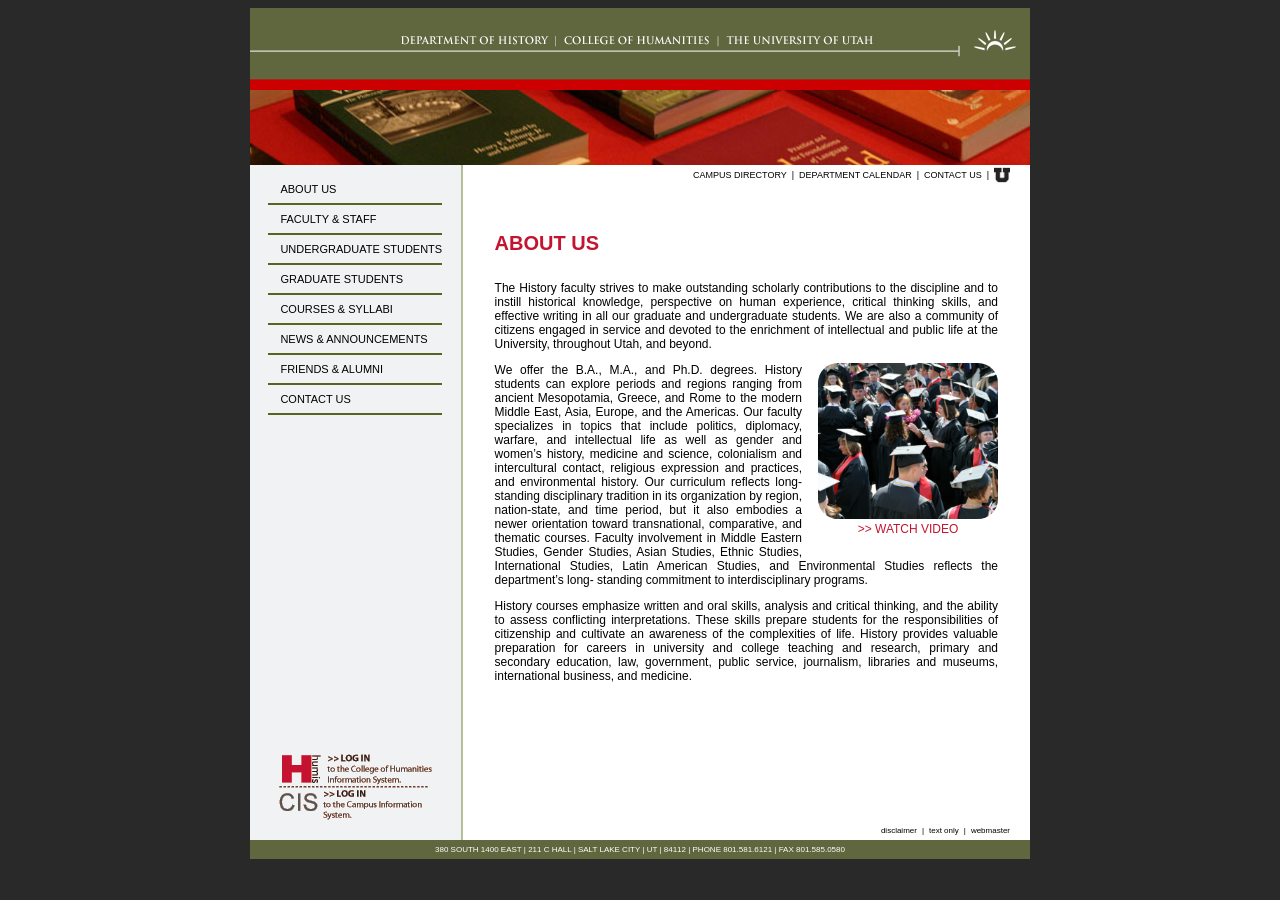
==== aboutUs.html @ ad6594cc "Final edits on About Us Page" ====
<!DOCTYPE html>
<html lang="en">
<head>
    <title>About Us</title>
    <link type="text/css" href="style.css" rel="stylesheet">
    <meta charset="UTF-8" name="viewport" content="width=device-width, initial-scale=1.0">
</head>
<body>
    <section class="page-container">
        <header>
            <a href="index.html"><img src="files/historyHeader.gif" alt="header"/></a>
            <img src="files/histBooks01.jpg" alt="header"/>
        </header>

        <nav class="secondary topNav mobileTopNav">
            <a href="#">Campus Directory</a>|
            <a href="#">Department Calendar</a>|
            <a href="#">Contact Us</a>|
            <img src="files/u_small.gif" alt="U" height="16" width="16"/>
        </nav>

        <nav class="drop-down-menu">
            <label for="navDrop"></label>
            <select name="navDrop" id="navDrop">
                <option value="#" selected="selected">Navigate to...</option>
                <option value="#">About Us</option>
                <option value="#">Faculty &amp Staff</option>
                <option value="#">Undergraduate Students</option>
                <option value="#">Graduate Students</option>
                <option value="#">Courses &amp Syllabi </option>
                <option value="#">News &amp Announcements</option>
                <option value="#">Friends &amp Alumni</option>
                <option value="#">Contact Us</option>
            </select>
        </nav>

        <section class="content-block innerPage-block">

            <div class="leftNav innerPage-leftNav">
                <nav class="primary">
                    <a href="aboutUs.html" class="active">About us</a>
                    <a href="#">faculty &amp; staff</a>
                    <a href="#">Undergraduate Students</a>
                    <a href="#">Graduate Students</a>
                    <a href="#">Courses &amp Syllabi </a>
                    <a href="#">News &amp Announcements</a>
                    <a href="#">Friends &amp Alumni</a>
                    <a href="#">Contact Us</a>
                </nav>

                <div class="login-links">
                    <img src="files/login-cis.gif" alt="HUMIS login">
                    <img src="files/login-humis.gif" alt="CIS login">
                </div>
            </div>

            <section class="inner">
                <div class="topHalf_mainContent">
                    <nav class="secondary topNav desktopTopNav">
                        <a href="#">Campus Directory</a>|
                        <a href="#">Department Calendar</a>|
                        <a href="#">Contact Us</a>|
                        <img src="files/u_small.gif" alt="U" height="16" width="16"/>
                    </nav>

                    <main>
                        <h1 class="content-heading">About Us</h1>

                        <div class="content-information">
                            <p>
                                The History faculty strives to make outstanding scholarly contributions to the discipline
                                and to instill historical knowledge, perspective on human experience, critical thinking
                                skills, and effective writing in all our graduate and undergraduate students. We are
                                also a community of citizens engaged in service and devoted to the enrichment of
                                intellectual and public life at the University, throughout Utah, and beyond.
                            </p>
                            <div class="right-image-container">
                                <img src="files/graduation.png" id="graduation_pic" alt="Graduates"/>
                                <div class="more-link watch-link"><a href="#">>> Watch Video</a></div>
                            </div>
                            <p>
                                We offer the B.A., M.A., and Ph.D. degrees. History
                                students can explore periods and regions ranging
                                from ancient Mesopotamia, Greece, and Rome to the
                                modern Middle East, Asia, Europe, and the Americas.
                                Our faculty specializes in topics that include politics,
                                diplomacy, warfare, and intellectual life as well as
                                gender and women’s history, medicine and science,
                                colonialism and intercultural contact, religious
                                expression and practices, and environmental history.
                                Our curriculum reflects long-standing disciplinary
                                tradition in its organization by region, nation-state,
                                and time period, but it also embodies a newer
                                orientation toward transnational, comparative, and
                                thematic courses. Faculty involvement in Middle
                                Eastern Studies, Gender Studies, Asian Studies, Ethnic Studies, International Studies,
                                Latin American Studies, and Environmental Studies reflects the department’s long-
                                standing commitment to interdisciplinary programs.
                            </p>

                            <p>
                                History courses emphasize written and oral skills, analysis and critical thinking, and
                                the ability to assess conflicting interpretations. These skills prepare students for the
                                responsibilities of citizenship and cultivate an awareness of the complexities of life.
                                History provides valuable preparation for careers in university and college teaching
                                and research, primary and secondary education, law, government, public service,
                                journalism, libraries and museums, international business, and medicine.
                            </p>

                        </div>
                    </main>
                </div>

                <nav class="secondary bottomNav">
                    <a href="#">Disclaimer</a>|
                    <a href="#">Text only</a>|
                    <a href="#">Webmaster</a>
                </nav>
            </section>


        </section>
        <footer>
            380 South 1400 East |
            211 C Hall |
            Salt Lake City |
            UT |
            84112 |
            Phone 801.581.6121 |
            Fax 801.585.0580
        </footer>
    </section>
</body>
</html>
---- style.css ----
/*VARIABLES*/
:root {
    --primary_color: #60663e;
    --light_green: #f0f2f3;
    --body_color: #292929;
    --border_color: #b7bc9b;
    --primaryNav_border: #556524;
    --secondary_color: #C31430FF;
}

/*GENERAL STYLES*/
body {
    font-family: Arial, Helvetica, sans-serif;
    background-color: var(--body_color);
}

p {
    font-size: 12px;
    text-align: justify;
}

.content-information {
    padding: 0 32px;
}

h1 {
    text-transform: uppercase;
}

h1.content-heading {
    color: var(--secondary_color);
    font-size: 20px;
    font-weight: bold;
    padding: 20px 32px 0 32px;
}

/*SITEWIDE STYLES*/
section.page-container {
    min-width: 390px;
    max-width : 780px;
    margin: 0 auto;
    background-color: white;
    min-height: 695px;
}

header {
    img {
        display: block;
        width: 100%
    }
}

nav.drop-down-menu {
    display: flex;
    justify-content: center;
    align-items: center;
    margin: 12px;
    select {
        width: 100%;
        text-transform: uppercase;
        background: none;
        border: solid 1px black;
    }
}

section.content-block {
    min-height: 75vh;
}

nav.secondary{
    min-height: 20px;
    padding-right: 20px;
    font-size: 9px;
    display: flex;
    justify-content: center;
    align-items: center;
    gap: 5px;

    a{
        color: black;
        text-decoration: none;
        text-transform: uppercase;

        &:hover{
            text-decoration: underline;
        }
    }

    &.bottomNav { /*& allows it to be applied to nav directly instead on only working with a child.*/
        font-size: 8px;
        a {
            text-transform: lowercase;
        }
    }
}

section.innerPage-block {
    display: flex;
}

.leftNav {
    flex-direction: column;
    justify-content: space-between;
    align-items: center;

    nav.primary{
        display:none;
        a {
            display: block;
            text-decoration: none;
            color: black;
            border-bottom: 2px solid var(--primaryNav_border);
            padding: 8px 0 8px 12px;
            text-transform: uppercase;
            font-size: 11px;
            margin: 0 15px 0 15px;

            &:hover{
                color: white;
                background-color: var(--primary_color);

            }
        }
    }

    .login-links {
        display: none;
        flex-direction: column-reverse;
        align-items: flex-start;
        margin-bottom: 10px;
    }
}

div.innerPage-leftNav {
    display: none;
    min-width: 27%;
    padding: 10px 0;
    background: var(--light_green);
    border-right: 2px solid var(--border_color);
}

nav.desktopTopNav{
    display: none;
}

section.inner {
    display: flex;
    flex-direction: column;
    justify-content: space-between;
    main {
        display: block;
    }
}

div.right-image-container {
    display: flex;
    flex-direction: column;
    align-items: center;

}

div.more-link {
    text-align: right;
    a {
        color: var(--secondary_color);
        text-decoration: none;
        text-transform: uppercase;
        font-size: 12px;

        &:hover{ /*pseudo class when users mouse overs*/
            text-decoration: underline;
        }
    }
}

footer {
    text-align: center;
    text-transform: uppercase;
    font-size: 8px;
    background: var(--primary_color);
    color: white;
    padding: 5px;
}

/*HOMEPAGE STYLES*/
p.homepage-text {
    font-size: 10px;
    padding: 0;
}

section.homepage {
    background-image: url("./files/uofu_medallion_rt.gif");
    background-repeat: no-repeat;
    background-position: right bottom;
}

section.green-box {
    background: url("./files/brownBox.gif") center repeat;
    padding: 10px;
    margin: 0 20px 70px 20px;
    justify-self: center;
    border-radius: 10px;
    min-height: 400px;
    display: flex;
    justify-content: center;

    main {
        background: white;
        padding: 10px;

        #pottery_img {
            margin-bottom: 10px;
            width: 100%;
        }

        h1.article-heading {
            color: var(--primary_color);
            font-size: 12pt;
            border-bottom: 2px dashed red;
            font-weight: unset;
            margin: 0 0 5px 0;
        }
    }
}

/*ABOUT PAGE STYLES*/
div.watch-link {
    text-align: center;
}

img#graduation_pic {
    border-radius: 20px;
    width:100%
}

/* OVERRIDES FOR DESKTOP AND TABLET*/
@media screen and (width > 600px) {
    /*SITEWIDE OVERRIDES*/

    nav.secondary.topNav {
        justify-content: right;
    }

    nav.mobileTopNav{
        display: none;
    }

    nav.desktopTopNav{
        display: flex;
    }

    nav.drop-down-menu {
        display: none;
    }

    nav.secondary.bottomNav {
        justify-content: right;
    }

    section.content-block {
        .leftNav {
            display: flex;
            nav.primary {
                display: block;
            }

            div.login-links {
                display: flex;
            }
        }

        main {

            margin-bottom: 50px;
        }
    }

    div.right-image-container {
        float: right;
        img#graduation_pic {
            width: 180px;
        }
        margin: 0 0 16px 16px;
    }

    /*HOMEPAGE OVERRIDES*/
    section.green-box {
        gap: 20px;
        justify-content: space-evenly;
    }

}
/*REFACTOR NEEDED BELOW*/
/*Fellowship css*/

.fellowship-main-content {
    display: flex;
}

#header_img {
    width: 100%;
}

.fellowship-main-content > div.leftNav {
    width : 27%;
    background-color: rgba(96, 102, 62, 0.13);
    border-right: var(--primary_color) solid 1px;
    margin-bottom: 0;
}

.fellowship-main-content > div.leftNav > nav {
    margin-bottom: 300px;
    margin-top: 10px;
}

.fellowship-main-content > div.leftNav > .login-links {
    margin-bottom: 50px;
    margin-left: 20px;
}

.fellowship-main-content > div.main {
    width : 70%;
    margin-bottom: 0;
    padding-left: 30px;
    padding-right: 0;
}

.fellowship-main-content > div.main > nav.bottomNav {
    padding: 0 5px 0 0;
}

h3 {
    color: #b30000;
    text-transform: uppercase;
    font-size: 9pt;
    margin-top: 30px;
}

#fellowship_info {
    margin-bottom: 200px;
}

#fellowship_info > p {
    font-size: 9pt;
    margin-right: 30px;
}
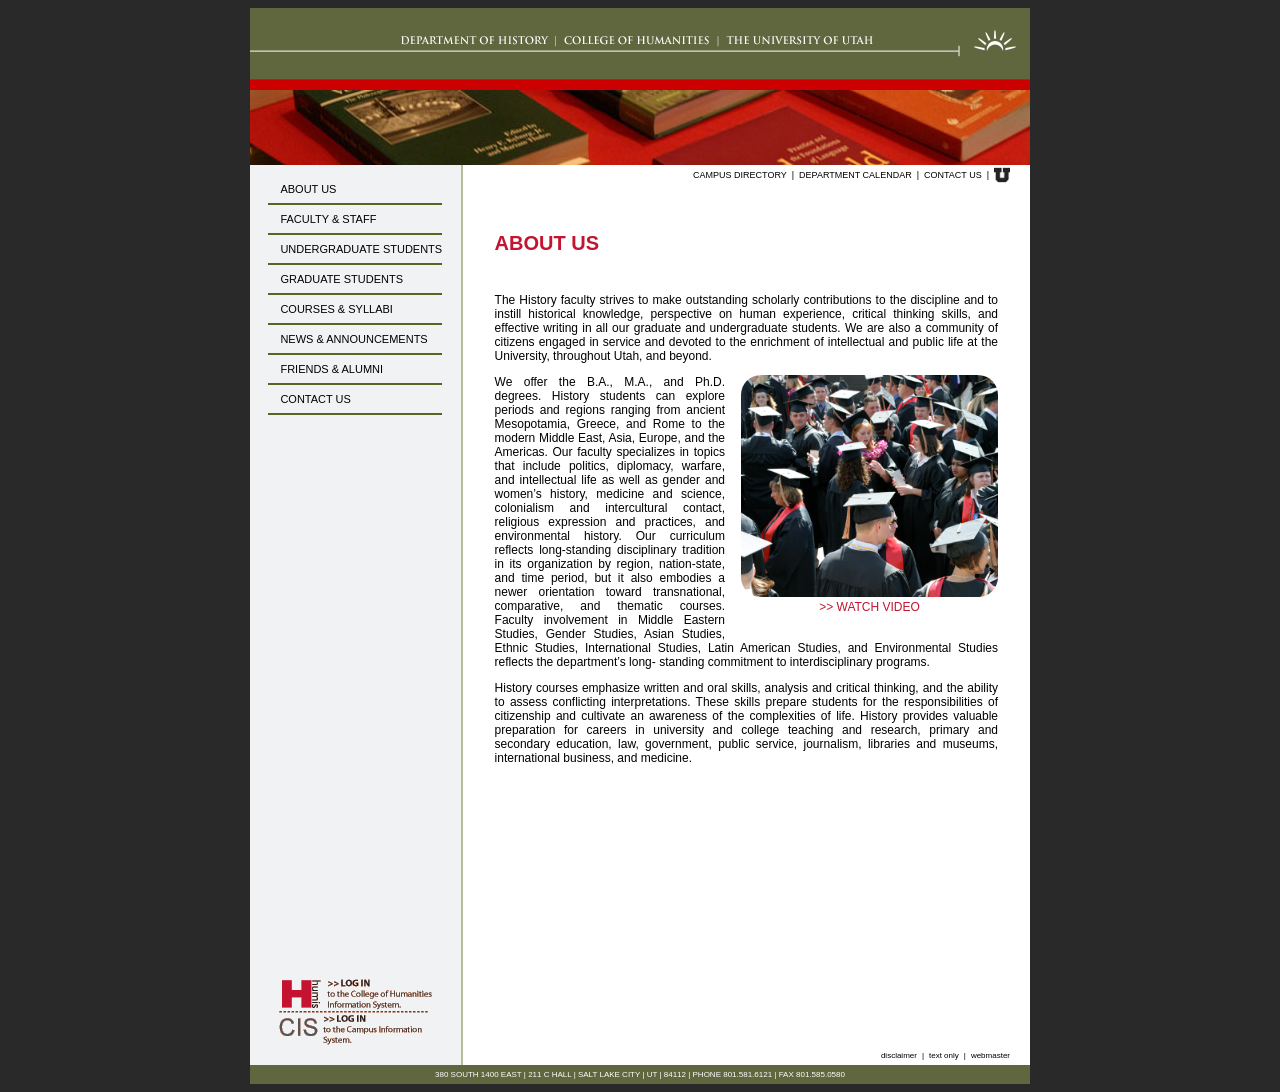
==== commit db0d16f0: "finished undergraduate page" ====
--- a/aboutUs.html
+++ b/aboutUs.html
@@ -35,7 +35,6 @@
         </nav>
 
         <section class="content-block innerPage-block">
-
             <div class="leftNav innerPage-leftNav">
                 <nav class="primary">
                     <a href="aboutUs.html" class="active">About us</a>
@@ -54,72 +53,74 @@
                 </div>
             </div>
 
-            <section class="inner">
-                <div class="topHalf_mainContent">
-                    <nav class="secondary topNav desktopTopNav">
-                        <a href="#">Campus Directory</a>|
-                        <a href="#">Department Calendar</a>|
-                        <a href="#">Contact Us</a>|
-                        <img src="files/u_small.gif" alt="U" height="16" width="16"/>
+
+
+
+            <section class="rightCol-content">
+                <nav class="secondary topNav desktopTopNav">
+                    <a href="#">Campus Directory</a>|
+                    <a href="#">Department Calendar</a>|
+                    <a href="#">Contact Us</a>|
+                    <img src="files/u_small.gif" alt="U" height="16" width="16"/>
+                </nav>
+
+                <h1 class="content-heading">About Us</h1>
+                <main>
+                    <div class="content-information">
+                        <p>
+                            The History faculty strives to make outstanding scholarly contributions to the discipline
+                            and to instill historical knowledge, perspective on human experience, critical thinking
+                            skills, and effective writing in all our graduate and undergraduate students. We are
+                            also a community of citizens engaged in service and devoted to the enrichment of
+                            intellectual and public life at the University, throughout Utah, and beyond.
+                        </p>
+                        <div class="right-image-container">
+                            <img src="files/graduation.png" class="default-pic" alt="Graduates"/>
+                            <div class="more-link watch-link"><a href="#">>> Watch Video</a></div>
+                        </div>
+                        <p>
+                            We offer the B.A., M.A., and Ph.D. degrees. History
+                            students can explore periods and regions ranging
+                            from ancient Mesopotamia, Greece, and Rome to the
+                            modern Middle East, Asia, Europe, and the Americas.
+                            Our faculty specializes in topics that include politics,
+                            diplomacy, warfare, and intellectual life as well as
+                            gender and women’s history, medicine and science,
+                            colonialism and intercultural contact, religious
+                            expression and practices, and environmental history.
+                            Our curriculum reflects long-standing disciplinary
+                            tradition in its organization by region, nation-state,
+                            and time period, but it also embodies a newer
+                            orientation toward transnational, comparative, and
+                            thematic courses. Faculty involvement in Middle
+                            Eastern Studies, Gender Studies, Asian Studies, Ethnic Studies, International Studies,
+                            Latin American Studies, and Environmental Studies reflects the department’s long-
+                            standing commitment to interdisciplinary programs.
+                        </p>
+
+                        <p>
+                            History courses emphasize written and oral skills, analysis and critical thinking, and
+                            the ability to assess conflicting interpretations. These skills prepare students for the
+                            responsibilities of citizenship and cultivate an awareness of the complexities of life.
+                            History provides valuable preparation for careers in university and college teaching
+                            and research, primary and secondary education, law, government, public service,
+                            journalism, libraries and museums, international business, and medicine.
+                        </p>
+
+                    </div>
+
+                    <nav class="secondary bottomNav">
+                        <a href="#">Disclaimer</a>|
+                        <a href="#">Text only</a>|
+                        <a href="#">Webmaster</a>
                     </nav>
+                </main>
 
-                    <main>
-                        <h1 class="content-heading">About Us</h1>
 
-                        <div class="content-information">
-                            <p>
-                                The History faculty strives to make outstanding scholarly contributions to the discipline
-                                and to instill historical knowledge, perspective on human experience, critical thinking
-                                skills, and effective writing in all our graduate and undergraduate students. We are
-                                also a community of citizens engaged in service and devoted to the enrichment of
-                                intellectual and public life at the University, throughout Utah, and beyond.
-                            </p>
-                            <div class="right-image-container">
-                                <img src="files/graduation.png" id="graduation_pic" alt="Graduates"/>
-                                <div class="more-link watch-link"><a href="#">>> Watch Video</a></div>
-                            </div>
-                            <p>
-                                We offer the B.A., M.A., and Ph.D. degrees. History
-                                students can explore periods and regions ranging
-                                from ancient Mesopotamia, Greece, and Rome to the
-                                modern Middle East, Asia, Europe, and the Americas.
-                                Our faculty specializes in topics that include politics,
-                                diplomacy, warfare, and intellectual life as well as
-                                gender and women’s history, medicine and science,
-                                colonialism and intercultural contact, religious
-                                expression and practices, and environmental history.
-                                Our curriculum reflects long-standing disciplinary
-                                tradition in its organization by region, nation-state,
-                                and time period, but it also embodies a newer
-                                orientation toward transnational, comparative, and
-                                thematic courses. Faculty involvement in Middle
-                                Eastern Studies, Gender Studies, Asian Studies, Ethnic Studies, International Studies,
-                                Latin American Studies, and Environmental Studies reflects the department’s long-
-                                standing commitment to interdisciplinary programs.
-                            </p>
-
-                            <p>
-                                History courses emphasize written and oral skills, analysis and critical thinking, and
-                                the ability to assess conflicting interpretations. These skills prepare students for the
-                                responsibilities of citizenship and cultivate an awareness of the complexities of life.
-                                History provides valuable preparation for careers in university and college teaching
-                                and research, primary and secondary education, law, government, public service,
-                                journalism, libraries and museums, international business, and medicine.
-                            </p>
-
-                        </div>
-                    </main>
-                </div>
-
-                <nav class="secondary bottomNav">
-                    <a href="#">Disclaimer</a>|
-                    <a href="#">Text only</a>|
-                    <a href="#">Webmaster</a>
-                </nav>
             </section>
 
+        </section>
 
-        </section>
         <footer>
             380 South 1400 East |
             211 C Hall |
--- a/style.css
+++ b/style.css
@@ -34,13 +34,28 @@
     padding: 20px 32px 0 32px;
 }
 
+div.heading-box {
+    border-bottom: 7px solid var(--secondary_color);
+    padding-right: 24px;
+    h1.student-heading {
+        color: var(--secondary_color);
+        font-size: 18pt;
+        margin-bottom: -6px;
+        text-align: center;
+        letter-spacing: 1px;
+    }
+}
+
 /*SITEWIDE STYLES*/
 section.page-container {
     min-width: 390px;
     max-width : 780px;
     margin: 0 auto;
     background-color: white;
-    min-height: 695px;
+}
+
+section.inner-container {
+    min-height: 100vh;
 }
 
 header {
@@ -64,7 +79,7 @@
 }
 
 section.content-block {
-    min-height: 75vh;
+    min-height: 100vh;
 }
 
 nav.secondary{
@@ -96,9 +111,12 @@
 
 section.innerPage-block {
     display: flex;
+    min-height: 100vh;
+    align-items: stretch;
 }
 
 .leftNav {
+    display: flex;
     flex-direction: column;
     justify-content: space-between;
     align-items: center;
@@ -131,7 +149,7 @@
     }
 }
 
-div.innerPage-leftNav {
+div.leftNav.innerPage-leftNav {
     display: none;
     min-width: 27%;
     padding: 10px 0;
@@ -143,20 +161,31 @@
     display: none;
 }
 
-section.inner {
+section.rightCol-content {
+    display: flex;
+    flex-direction: column;
+}
+
+main {
     display: flex;
     flex-direction: column;
     justify-content: space-between;
-    main {
-        display: block;
-    }
+    flex:1;
 }
 
 div.right-image-container {
     display: flex;
     flex-direction: column;
     align-items: center;
-
+}
+
+div.nav-column {
+    display: none;
+}
+
+div.content-column {
+    padding: 0 24px;
+    margin-top: 20px;
 }
 
 div.more-link {
@@ -192,6 +221,9 @@
     background-image: url("./files/uofu_medallion_rt.gif");
     background-repeat: no-repeat;
     background-position: right bottom;
+    display: flex;
+    flex-direction: column;
+    justify-content: space-between;
 }
 
 section.green-box {
@@ -228,12 +260,19 @@
     text-align: center;
 }
 
-img#graduation_pic {
+.default-pic {
+    width:100%;
     border-radius: 20px;
-    width:100%
+}
+
+/*STUDENT PAGES STYLES*/
+
+div.student-link {
+    text-align: center;
 }
 
 /* OVERRIDES FOR DESKTOP AND TABLET*/
+
 @media screen and (width > 600px) {
     /*SITEWIDE OVERRIDES*/
 
@@ -255,6 +294,45 @@
 
     nav.secondary.bottomNav {
         justify-content: right;
+        background: transparent;
+    }
+
+    main.main-student-page {
+        margin-left: 28px;
+    }
+
+    div.twoCol-container {
+        display: flex;
+        flex: 1;
+    }
+
+    div.heading-box {
+        margin-left: 28px;
+        h1.student-heading {
+            font-size: 20pt;
+            margin-bottom: -8px;
+            text-align: right;
+        }
+    }
+
+    div.student-link {
+        text-align: right;
+    }
+    div.nav-column {
+        border-right: 1px dashed var(--primary_color);
+        display: block;
+        margin-top: 12px;
+        min-width: 30%;
+        nav.inner-section-nav {
+            display: flex;
+            flex-direction: column;
+            align-items: flex-start;
+            a {
+                display: block;
+                text-transform: capitalize;
+                font-size: 8pt;
+            }
+        }
     }
 
     section.content-block {
@@ -268,11 +346,6 @@
                 display: flex;
             }
         }
-
-        main {
-
-            margin-bottom: 50px;
-        }
     }
 
     div.right-image-container {
